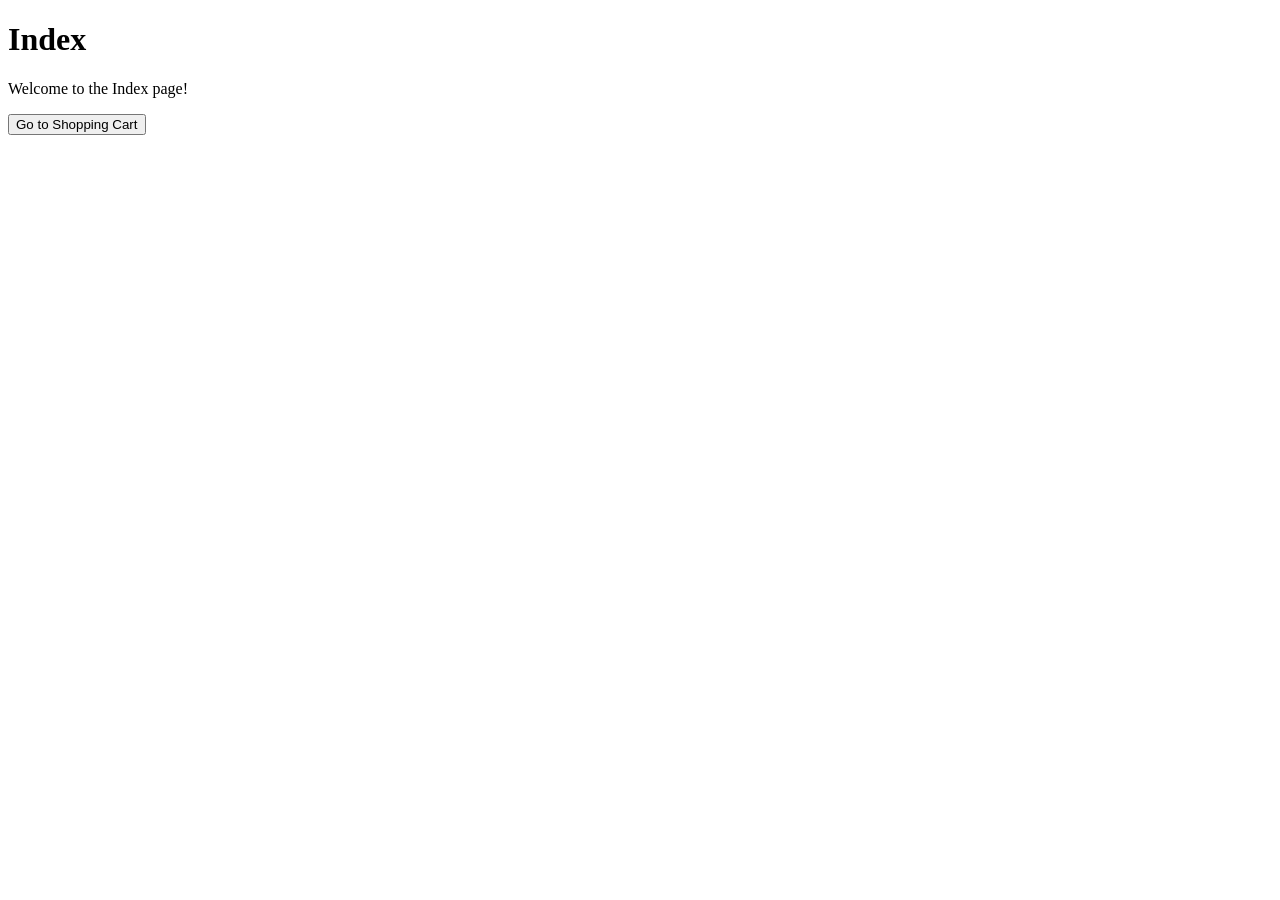
==== index.html @ cc74228b "test code" ====
<!DOCTYPE html>
<html lang="en">
<head>
    <meta charset="UTF-8">
    <meta name="viewport" content="width=device-width, initial-scale=1.0">
    <title>Index</title>
</head>
<body>
    <h1>Index</h1>
    <p>Welcome to the Index page!</p>
    <button onclick="window.location.href='html/shoppingCart.html'">Go to Shopping Cart</button>
</body>
</html>
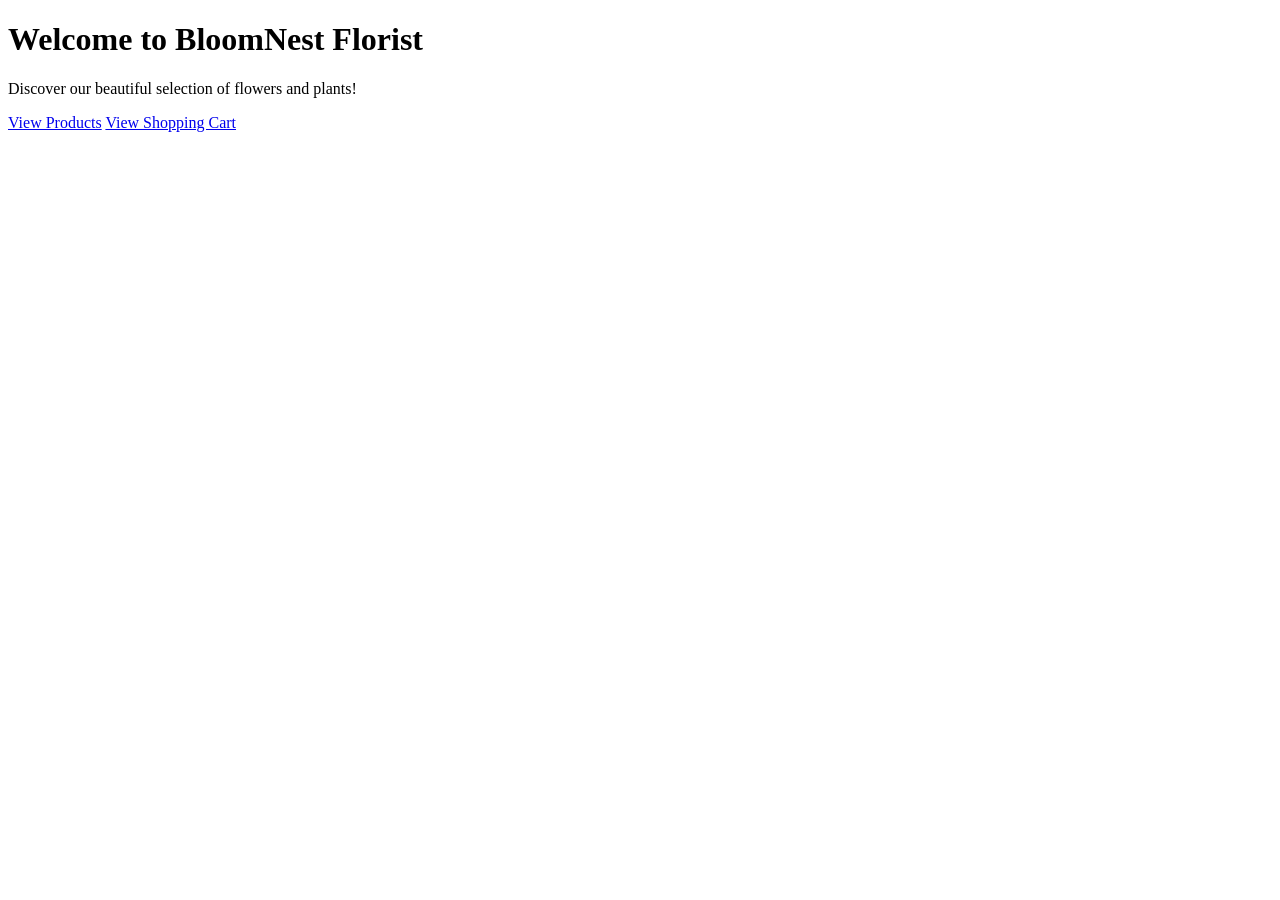
==== commit 6559dcbe: "add index file" ====
--- a/index.html
+++ b/index.html
@@ -3,11 +3,12 @@
 <head>
     <meta charset="UTF-8">
     <meta name="viewport" content="width=device-width, initial-scale=1.0">
-    <title>Index</title>
+    <title>BloomNest Florist</title>
 </head>
 <body>
-    <h1>Index</h1>
-    <p>Welcome to the Index page!</p>
-    <button onclick="window.location.href='html/shoppingCart.html'">Go to Shopping Cart</button>
+    <h1>Welcome to BloomNest Florist</h1>
+    <p>Discover our beautiful selection of flowers and plants!</p>
+    <a href="productList.html">View Products</a>
+    <a href="shoppingCart.html">View Shopping Cart</a>
 </body>
-</html>
+</html>
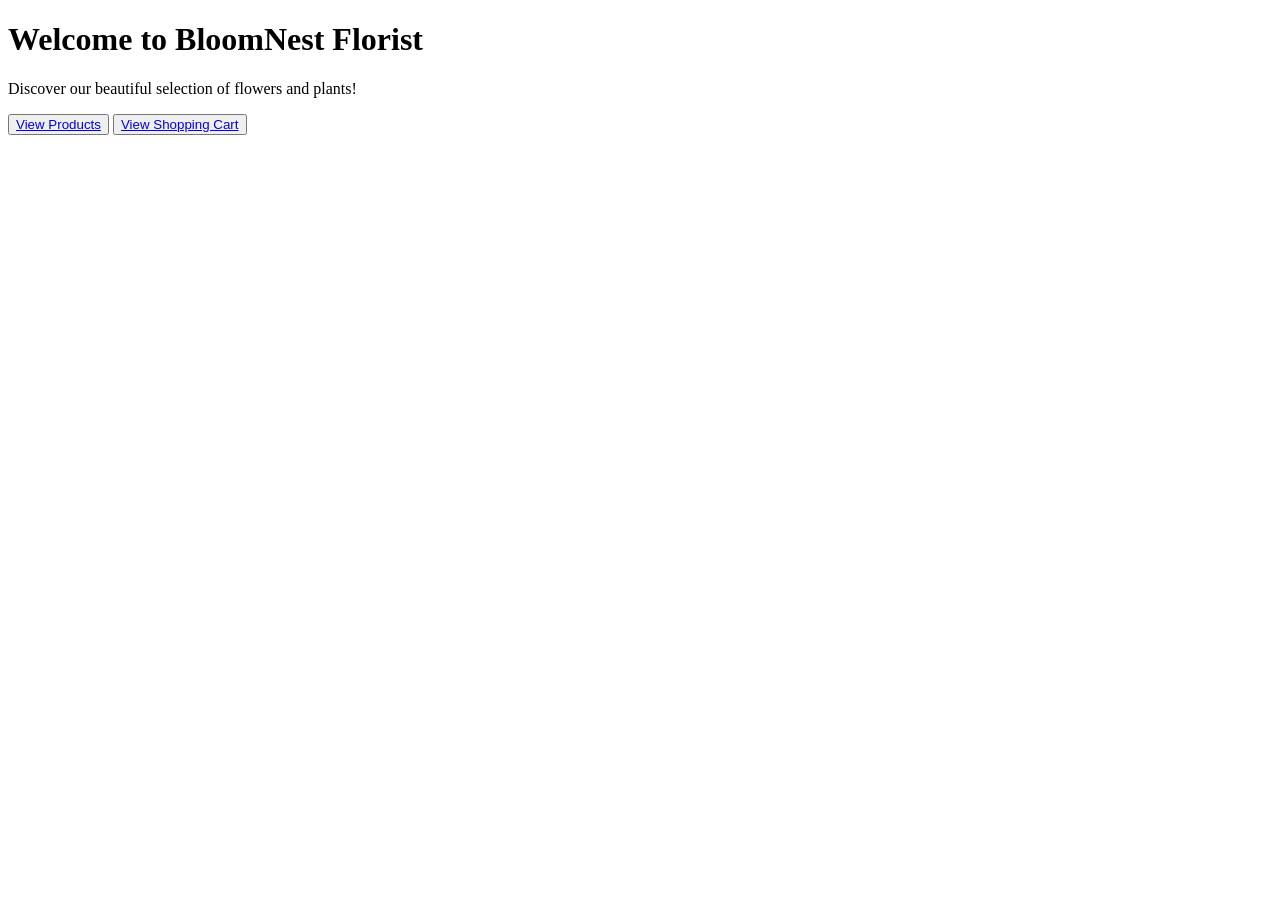
==== commit e1a2504d: "change href to button" ====
--- a/index.html
+++ b/index.html
@@ -8,7 +8,7 @@
 <body>
     <h1>Welcome to BloomNest Florist</h1>
     <p>Discover our beautiful selection of flowers and plants!</p>
-    <a href="productList.html">View Products</a>
-    <a href="shoppingCart.html">View Shopping Cart</a>
+    <button><a href="productList.html">View Products</a></button>
+    <button><a href="shoppingCart.html">View Shopping Cart</a></button>
 </body>
 </html>
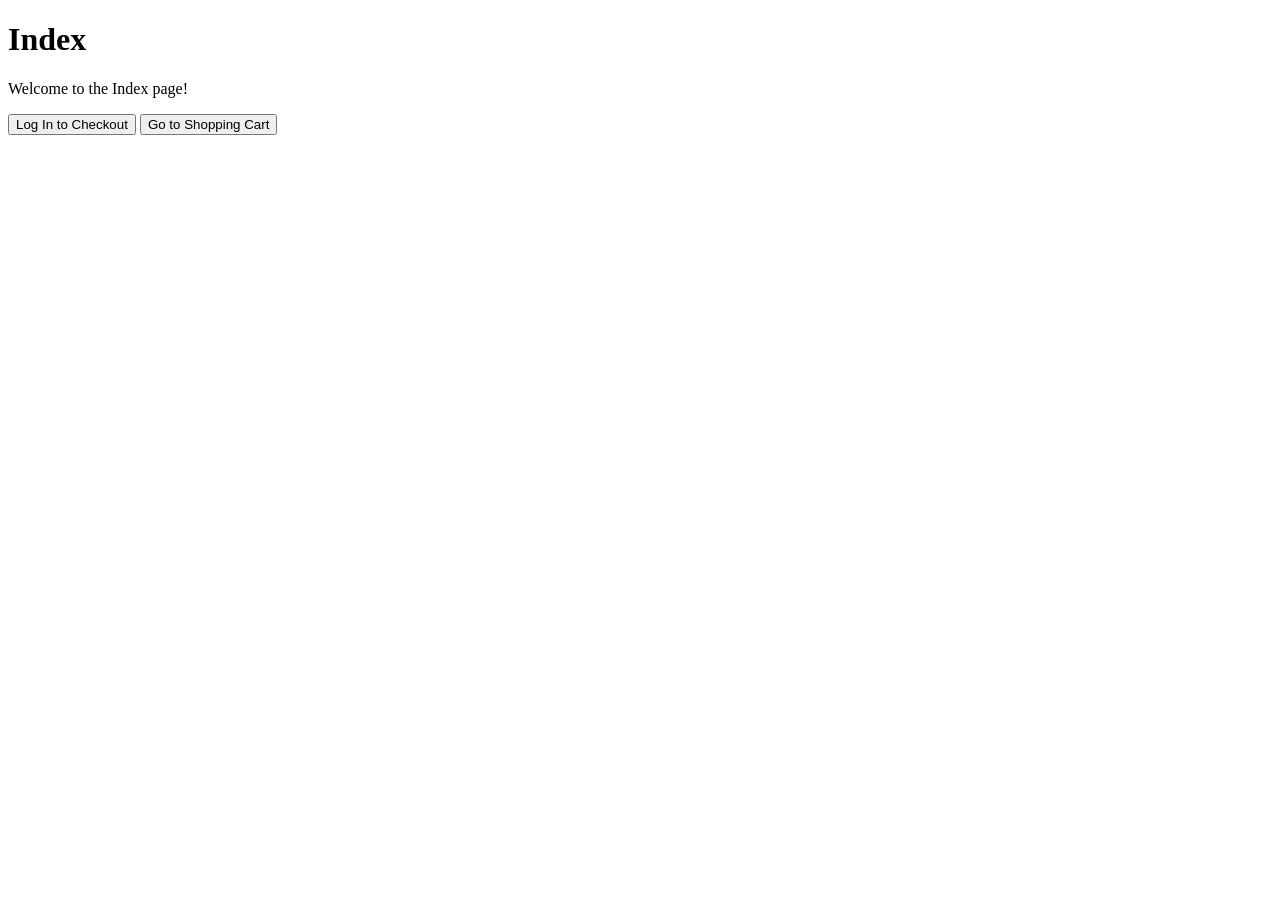
==== commit 9fff7d98: "Update index.html" ====
--- a/index.html
+++ b/index.html
@@ -3,12 +3,12 @@
 <head>
     <meta charset="UTF-8">
     <meta name="viewport" content="width=device-width, initial-scale=1.0">
-    <title>BloomNest Florist</title>
+    <title>Index</title>
 </head>
 <body>
-    <h1>Welcome to BloomNest Florist</h1>
-    <p>Discover our beautiful selection of flowers and plants!</p>
-    <button><a href="productList.html">View Products</a></button>
-    <button><a href="shoppingCart.html">View Shopping Cart</a></button>
+    <h1>Index</h1>
+    <p>Welcome to the Index page!</p>
+    <button onclick="window.location.href='../login.php'">Log In to Checkout</button>
+    <button onclick="window.location.href='html/shoppingCart.html'">Go to Shopping Cart</button>
 </body>
-</html>+</html>
